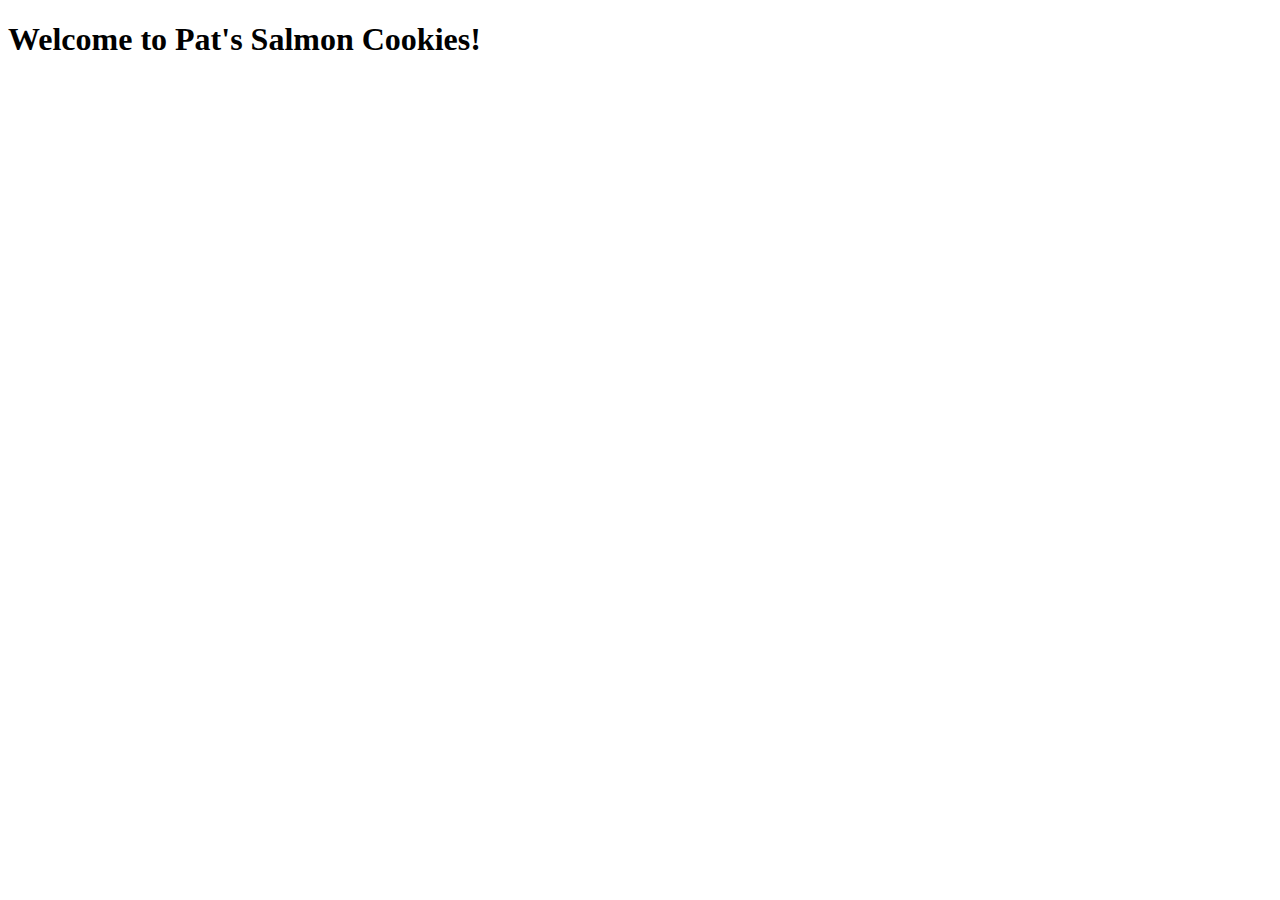
==== index.html @ 38b168ff "added JS for data collection cookie-stands in each city" ====
<!DOCTYPE html>
<html lang="en">
<head>
    <link href="/css/reset.css">
    <link href="/css/style.css">
    <title>Cookie Stand</title>
</head>
<body>
    <header>
        <h1>
            Welcome to Pat's Salmon Cookies!
        </h1>
    </header>    
</body>
</html>
---- css/style.css ----
h1 {
    color: salmon;
}
body {
    background-color: blue;
}
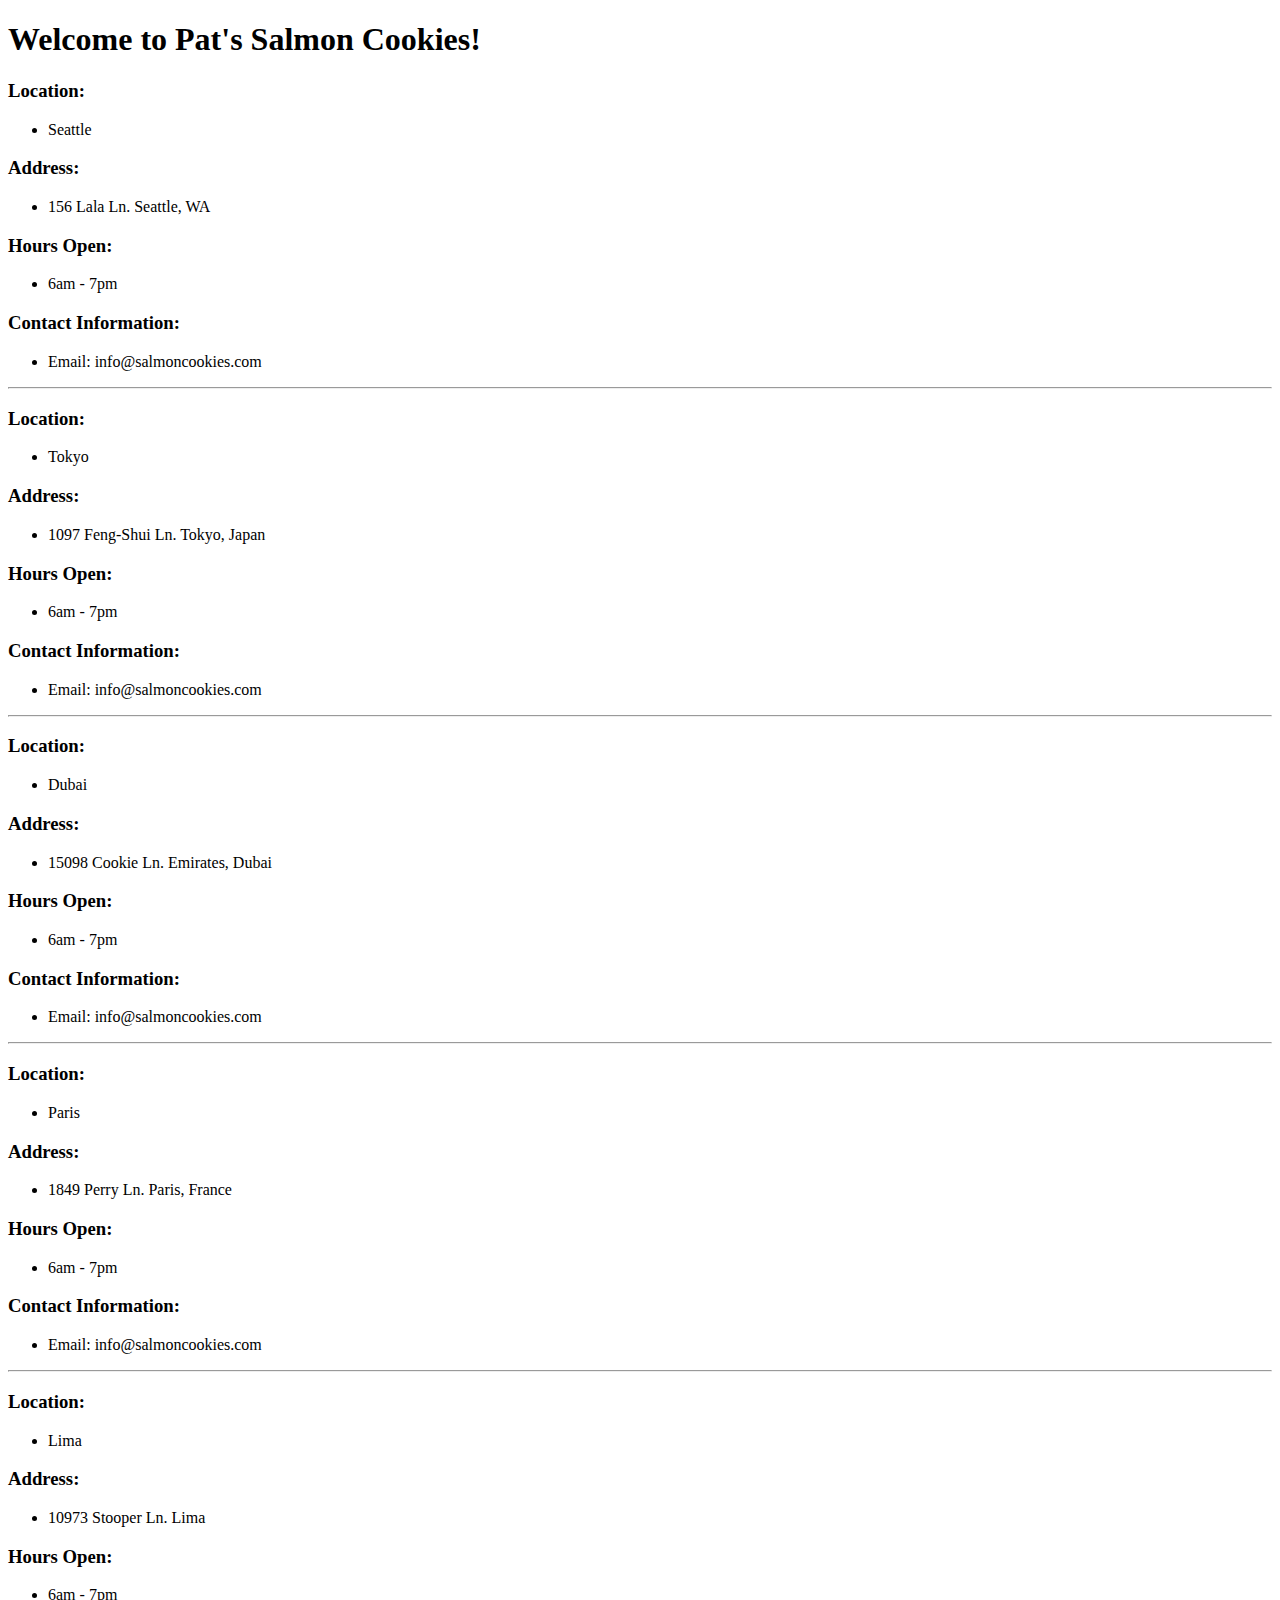
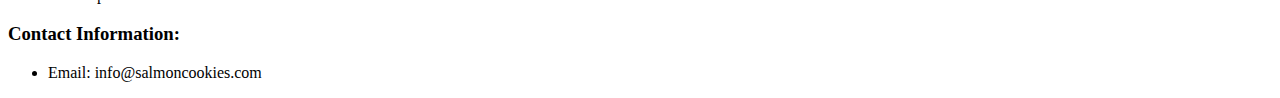
==== commit 56b21eca: "finished lab08b" ====
--- a/index.html
+++ b/index.html
@@ -1,15 +1,150 @@
 <!DOCTYPE html>
 <html lang="en">
 <head>
-    <link href="/css/reset.css">
-    <link href="/css/style.css">
     <title>Cookie Stand</title>
+    <style>
+        
+    </style>
 </head>
 <body>
     <header>
         <h1>
             Welcome to Pat's Salmon Cookies!
         </h1>
-    </header>    
+    </header>
+    <div>
+        <h3>
+            Location:
+        </h3>
+            <ul>
+                <li>Seattle</li>
+            </ul>
+        <h3>
+            Address:
+        </h3>
+        <ul>
+            <li>156 Lala Ln. Seattle, WA</li>
+        </ul>
+        <h3>
+            Hours Open:
+        </h3>
+        <ul>
+            <li>6am - 7pm</li>
+        </ul>
+        <h3>
+            Contact Information:
+        </h3>
+        <ul>
+            <li>Email: info@salmoncookies.com</li>
+        </ul> 
+    </div>
+    <hr>
+    <div>
+        <h3>
+            Location:
+        </h3>
+            <ul>
+                <li>Tokyo</li>
+            </ul>
+        <h3>
+            Address:
+        </h3>
+        <ul>
+            <li>1097 Feng-Shui Ln. Tokyo, Japan</li>
+        </ul>
+        <h3>
+            Hours Open:
+        </h3>
+        <ul>
+            <li>6am - 7pm</li>
+        </ul>
+        <h3>
+            Contact Information:
+        </h3>
+        <ul>
+            <li>Email: info@salmoncookies.com</li>
+        </ul> 
+    </div> 
+    <hr>
+    <div>
+        <h3>
+            Location:
+        </h3>
+            <ul>
+                <li>Dubai</li>
+            </ul>
+        <h3>
+            Address:
+        </h3>
+        <ul>
+            <li>15098 Cookie Ln. Emirates, Dubai</li>
+        </ul>
+        <h3>
+            Hours Open:
+        </h3>
+        <ul>
+            <li>6am - 7pm</li>
+        </ul>
+        <h3>
+            Contact Information:
+        </h3>
+        <ul>
+            <li>Email: info@salmoncookies.com</li>
+        </ul> 
+    </div>
+    <hr>
+    <div>
+        <h3>
+            Location:
+        </h3>
+            <ul>
+                <li>Paris</li>
+            </ul>
+        <h3>
+            Address:
+        </h3>
+        <ul>
+            <li>1849 Perry Ln. Paris, France</li>
+        </ul>
+        <h3>
+            Hours Open:
+        </h3>
+        <ul>
+            <li>6am - 7pm</li>
+        </ul>
+        <h3>
+            Contact Information:
+        </h3>
+        <ul>
+            <li>Email: info@salmoncookies.com</li>
+        </ul> 
+    </div> 
+    <hr>
+    <div>
+        <h3>
+            Location:
+        </h3>
+            <ul>
+                <li>Lima</li>
+            </ul>
+        <h3>
+            Address:
+        </h3>
+        <ul>
+            <li>10973 Stooper Ln. Lima</li>
+        </ul>
+        <h3>
+            Hours Open:
+        </h3>
+        <ul>
+            <li>6am - 7pm</li>
+        </ul>
+        <h3>
+            Contact Information:
+        </h3>
+        <ul>
+            <li>Email: info@salmoncookies.com</li>
+        </ul> 
+    </div> 
 </body>
 </html>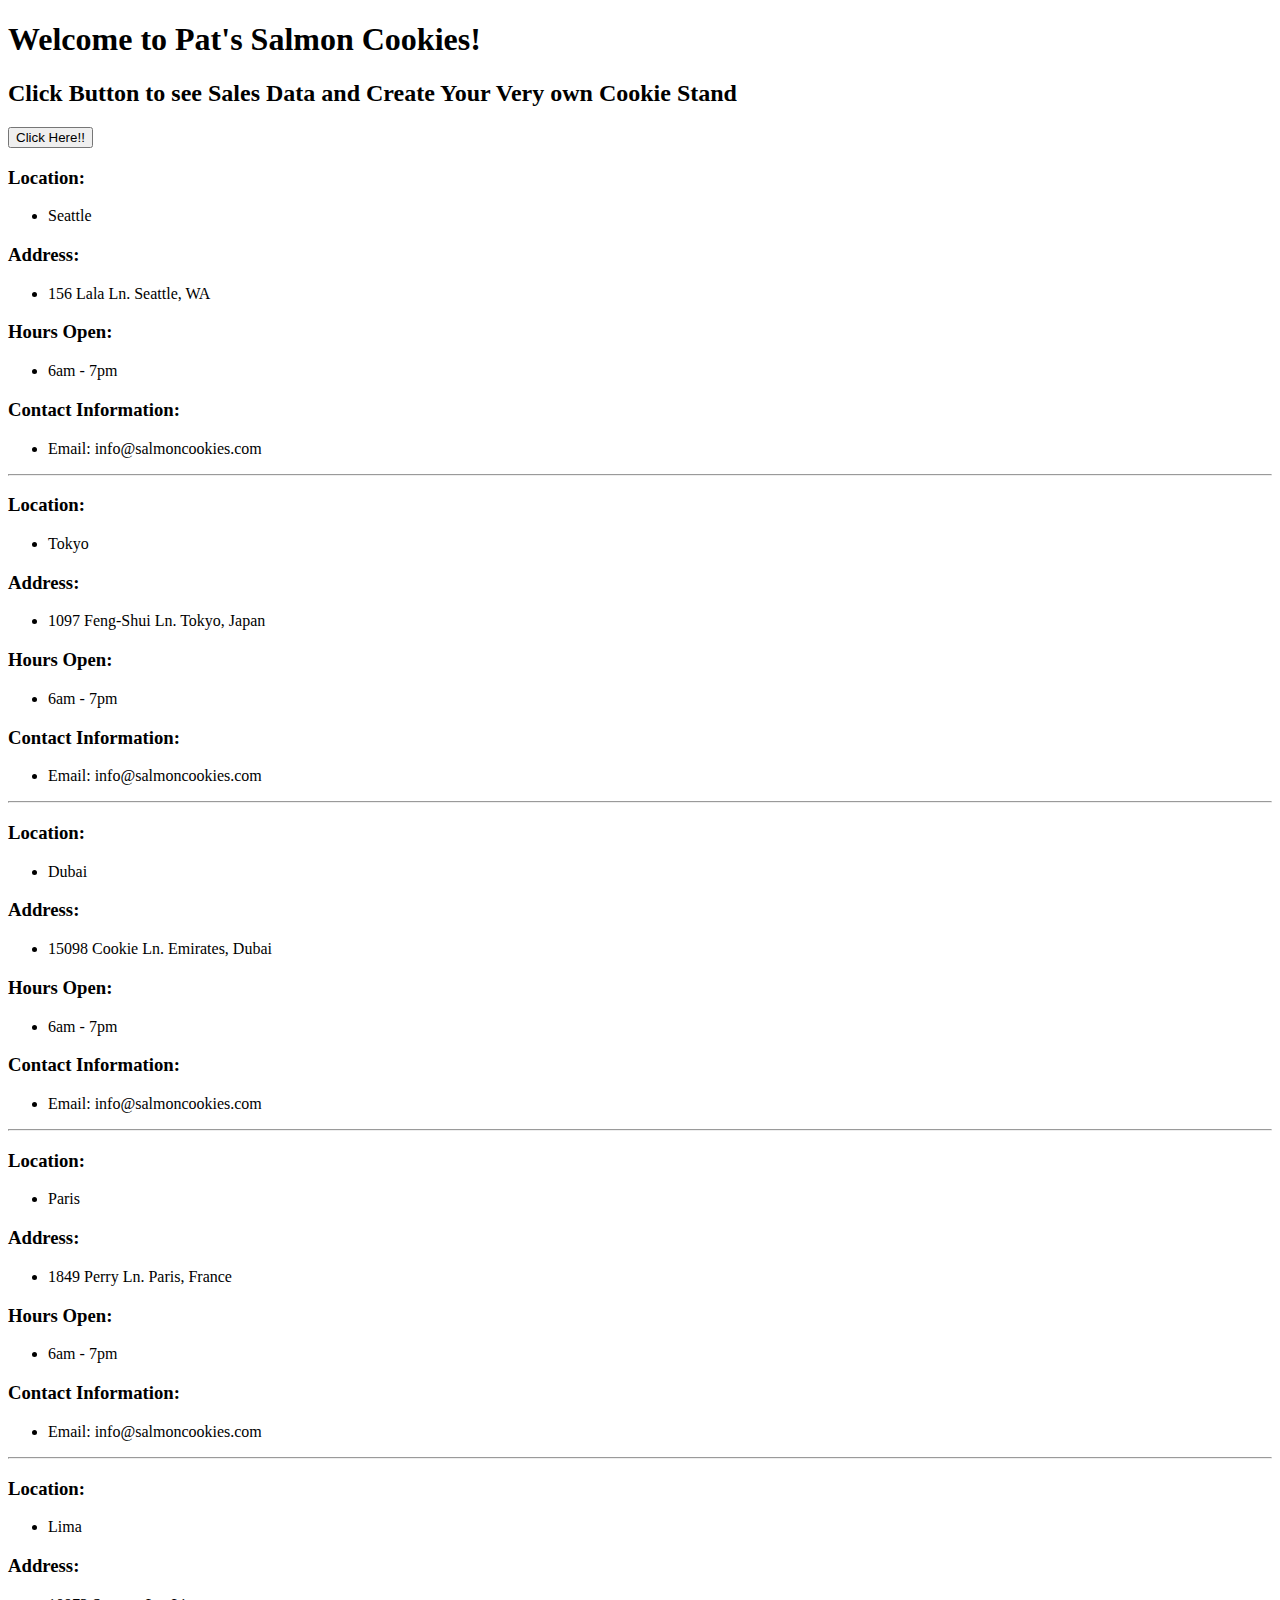
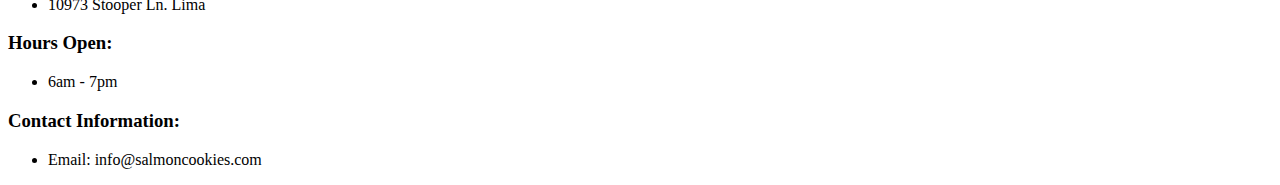
==== commit b3ca63bf: "udated JS and index.html" ====
--- a/index.html
+++ b/index.html
@@ -11,6 +11,8 @@
         <h1>
             Welcome to Pat's Salmon Cookies!
         </h1>
+        <h2>Click Button to see Sales Data and Create Your Very own Cookie Stand</h2>
+        <button href="/sales.html">Click Here!!</button>
     </header>
     <div>
         <h3>
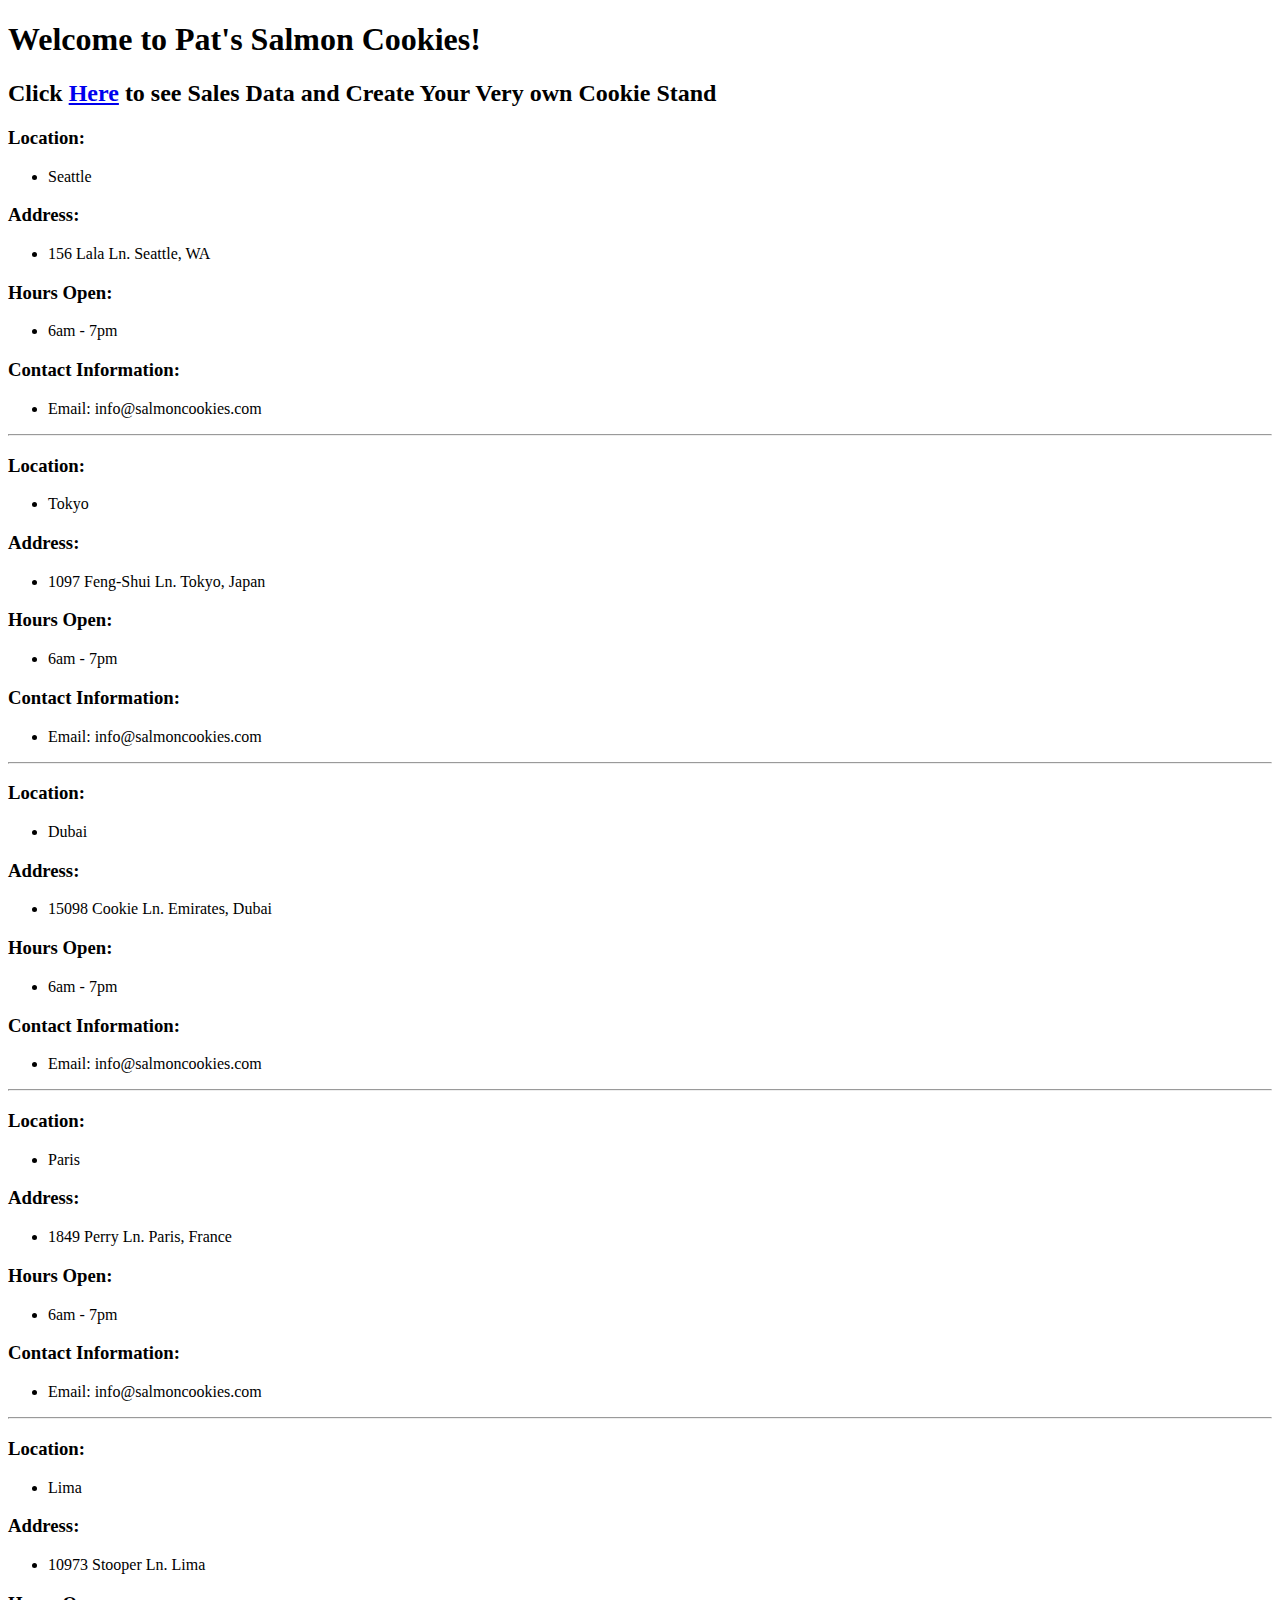
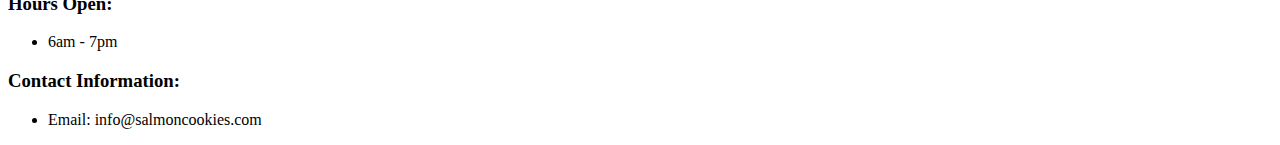
==== commit 975c11fd: "added <a> tag link to sales.html page" ====
--- a/index.html
+++ b/index.html
@@ -11,8 +11,7 @@
         <h1>
             Welcome to Pat's Salmon Cookies!
         </h1>
-        <h2>Click Button to see Sales Data and Create Your Very own Cookie Stand</h2>
-        <button href="/sales.html">Click Here!!</button>
+        <h2>Click <a href="https://preveira.github.io/cookie-stand/sales.html">Here</a> to see Sales Data and Create Your Very own Cookie Stand</h2>
     </header>
     <div>
         <h3>
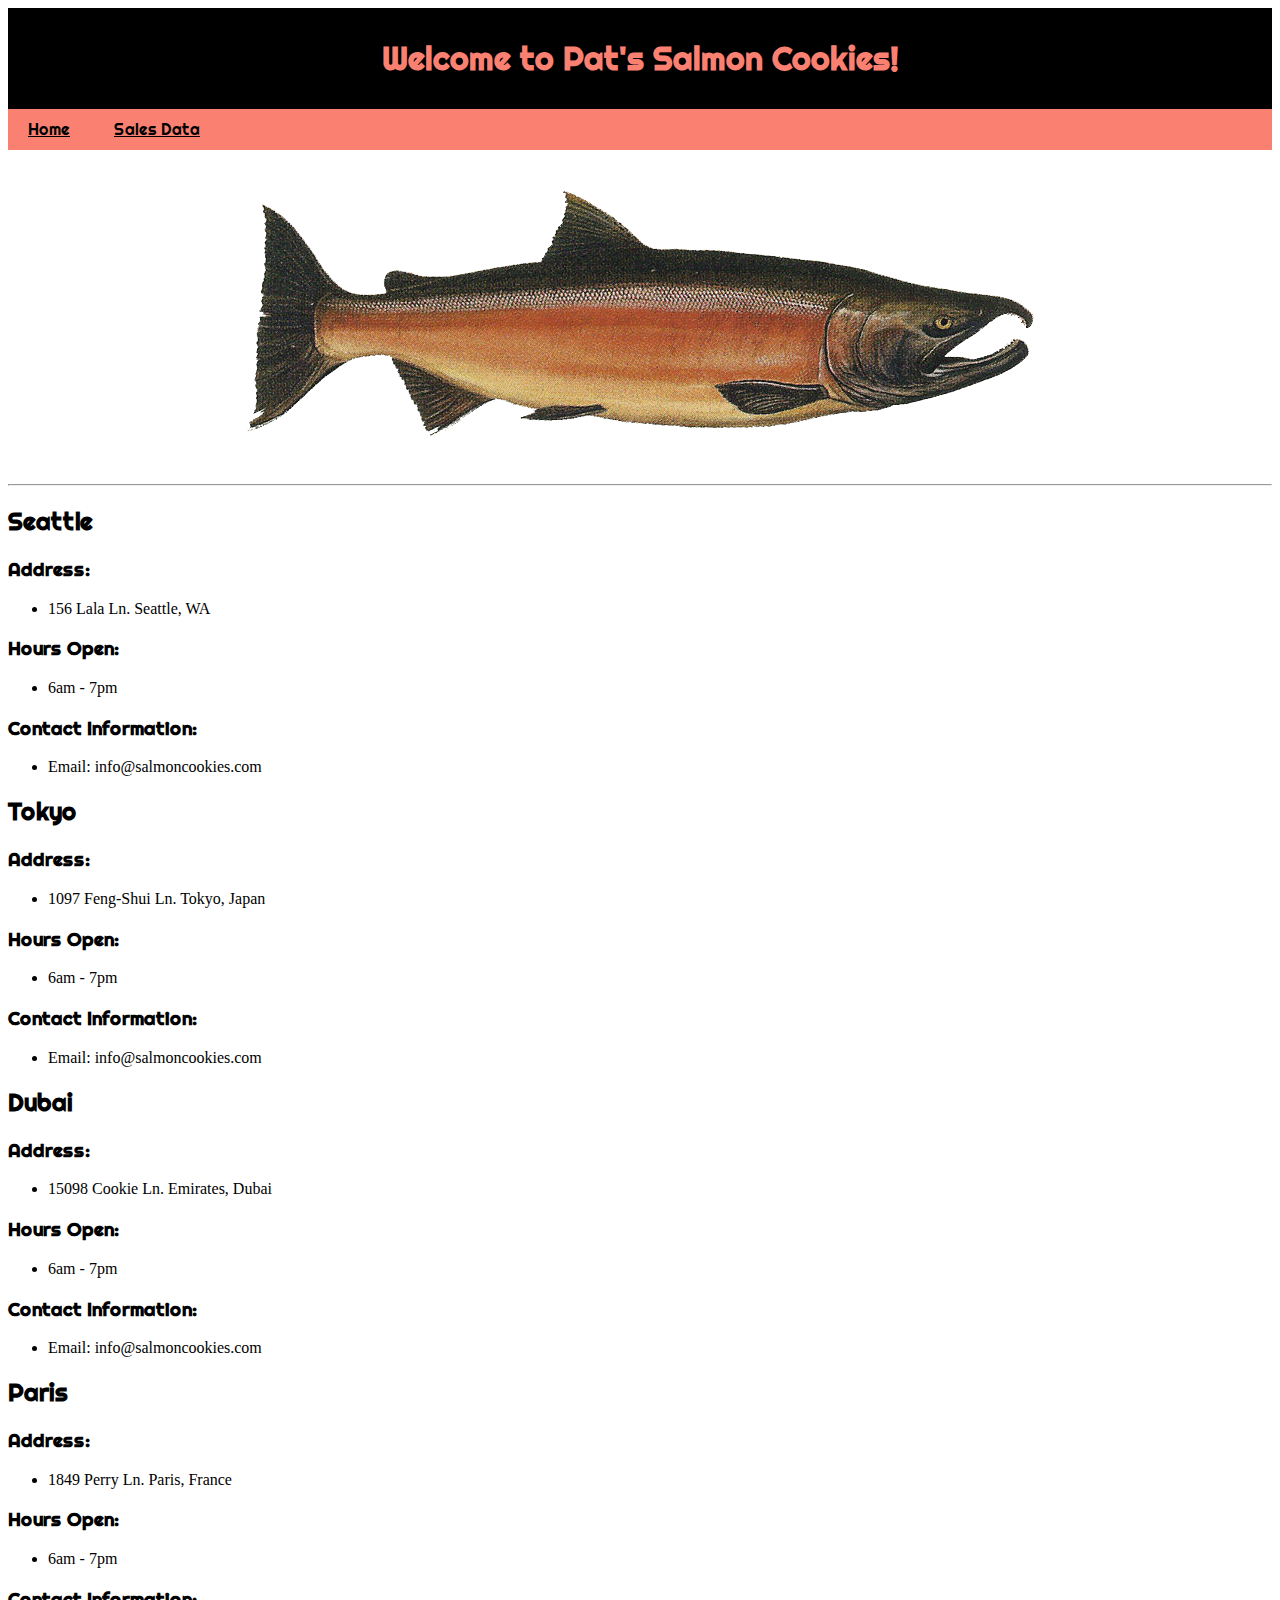
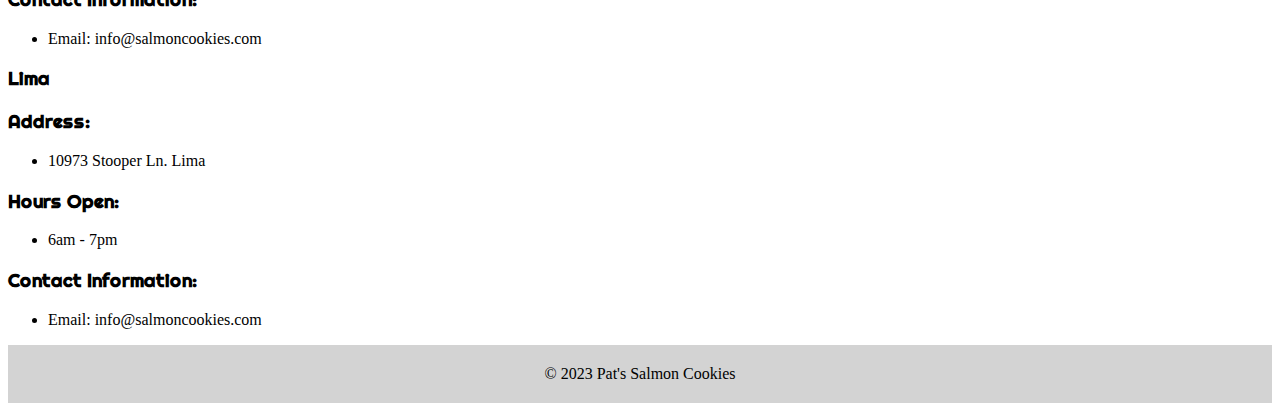
==== commit 6e7d1f7b: "added html and CSS" ====
--- a/index.html
+++ b/index.html
@@ -1,25 +1,31 @@
 <!DOCTYPE html>
 <html lang="en">
 <head>
-    <title>Cookie Stand</title>
-    <style>
-        
-    </style>
-</head>
+    <link href="css/reset.css">
+    <link href="css/style.css" rel="stylesheet" type="text/css">
+    <link rel="preconnect" href="https://fonts.googleapis.com">
+    <link rel="preconnect" href="https://fonts.gstatic.com" crossorigin>
+    <link href="https://fonts.googleapis.com/css2?family=Righteous&display=swap" rel="stylesheet">
+    <title>Pat's Saslmon Cookie</title>
+    <title>Pat's Saslmon Cookie</title>
 <body>
     <header>
         <h1>
             Welcome to Pat's Salmon Cookies!
         </h1>
-        <h2>Click <a href="https://preveira.github.io/cookie-stand/sales.html">Here</a> to see Sales Data and Create Your Very own Cookie Stand</h2>
+        <div id="nav-bar">
+            <a href="https://preveira.github.io/cookie-stand">Home</a>
+            <a href="https://preveira.github.io/cookie-stand/sales.html">Sales Data</a>
+        </div>
+        <div id="image">
+            <img src="img/salmon.png" alt="Salmon Fish">
+        </div>
     </header>
     <div>
-        <h3>
-            Location:
-        </h3>
-            <ul>
-                <li>Seattle</li>
-            </ul>
+        <hr>
+        <h2>
+            Seattle
+        </h2>
         <h3>
             Address:
         </h3>
@@ -39,14 +45,10 @@
             <li>Email: info@salmoncookies.com</li>
         </ul> 
     </div>
-    <hr>
     <div>
-        <h3>
-            Location:
-        </h3>
-            <ul>
-                <li>Tokyo</li>
-            </ul>
+        <h2>
+            Tokyo
+        </h2>
         <h3>
             Address:
         </h3>
@@ -66,14 +68,10 @@
             <li>Email: info@salmoncookies.com</li>
         </ul> 
     </div> 
-    <hr>
     <div>
-        <h3>
-            Location:
-        </h3>
-            <ul>
-                <li>Dubai</li>
-            </ul>
+        <h2>
+            Dubai
+        </h2>
         <h3>
             Address:
         </h3>
@@ -93,14 +91,10 @@
             <li>Email: info@salmoncookies.com</li>
         </ul> 
     </div>
-    <hr>
     <div>
-        <h3>
-            Location:
-        </h3>
-            <ul>
-                <li>Paris</li>
-            </ul>
+        <h2>
+            Paris
+        </h2>
         <h3>
             Address:
         </h3>
@@ -120,14 +114,10 @@
             <li>Email: info@salmoncookies.com</li>
         </ul> 
     </div> 
-    <hr>
     <div>
         <h3>
-            Location:
+            Lima
         </h3>
-            <ul>
-                <li>Lima</li>
-            </ul>
         <h3>
             Address:
         </h3>
@@ -146,6 +136,9 @@
         <ul>
             <li>Email: info@salmoncookies.com</li>
         </ul> 
+    </div>
+    <div id="footer-container">
+        <footer>&copy; 2023 Pat's Salmon Cookies</footer>
     </div> 
 </body>
 </html>--- a/css/style.css
+++ b/css/style.css
@@ -0,0 +1,101 @@
+th {
+    border: solid black;
+    width: 150px;
+    font-family: 'Righteous', sans-serif;
+}
+td{
+    border: solid black;
+    font-family: 'Righteous', sans-serif;
+    background-color: lightgray;
+}
+#table-form {
+    display: flex;
+    flex: wrap;
+    justify-content: space-between;
+    width: 100%;
+    font-family: 'Righteous', sans-serif;
+    margin-bottom: 20px;
+}
+.input-container {
+    display: inline-flex;
+    flex-direction: row;
+    margin: 15px;
+}
+#location-name {
+    margin-left: 15px;
+}
+#min-customers {
+    width: 40px;
+    margin-left: 15px;
+}
+#max-customers {
+    width: 40px;
+    margin-left: 15px;
+}
+#avg-cookies {
+    width: 40px;
+    margin-left: 15px;
+}
+#button-container {
+    display: inline-flex;
+    flex-direction: row;
+}
+h1 {
+    background-color: black;
+    color: salmon;
+    font-family: 'Righteous', sans-serif;
+    margin: 0;
+    width: 100%;
+    display: flex;
+    justify-content: center;
+    padding: 30px 0;
+}
+#nav-bar  {
+    background-color: salmon;
+    font-family: 'Righteous', sans-serif;
+    padding: 10px 0;
+}
+#nav-bar2  {
+    background-color: salmon;
+    font-family: 'Righteous', sans-serif;
+    padding: 10px 0;
+    margin-bottom: 20px;
+}
+#nav-bar a {
+    color: black;
+    margin: 10px 20px;
+}
+#nav-bar2 a {
+    color: black;
+    margin: 10px 20px;
+}
+h3 {
+    color: black;
+    font-family: 'Righteous', sans-serif;
+}
+h2 {
+    font-family: 'Righteous', sans-serif;
+}
+button {
+    font-family: 'Righteous', sans-serif;
+}
+#image {
+    display: flex;
+    justify-content: center;
+}
+img {
+    margin: 40px 0;
+}
+#footer-container {
+    background-color: lightgray;
+    display: flex;
+    justify-content: center;
+    padding: 20px 0;
+}
+#table-container {
+    display: flex;
+    justify-content: center;
+}
+table {
+    width: 80%;
+}